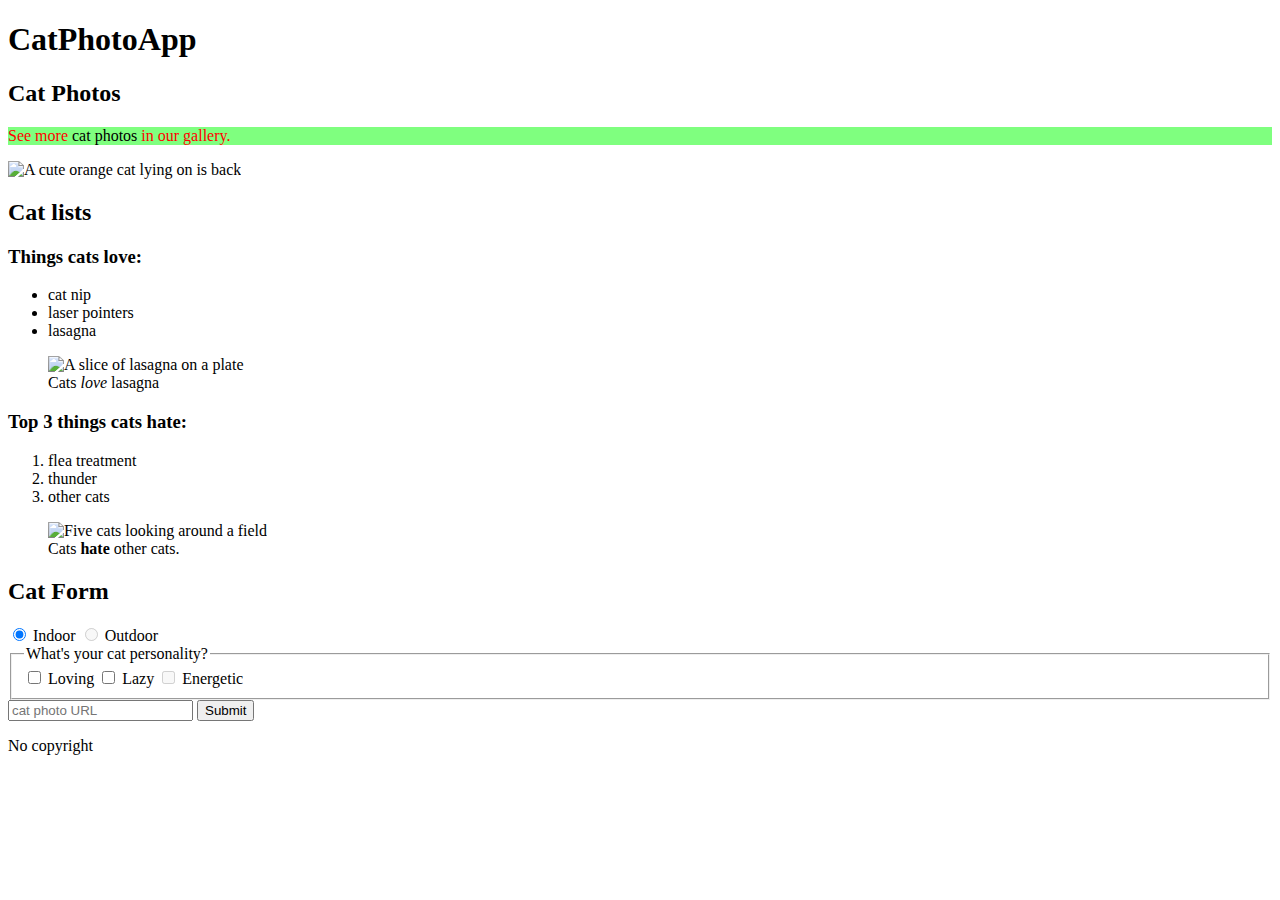
==== index.html @ 4525e36a "first commit" ====
<!DOCTYPE html>
<html lang="en">
<head>
    <title>CatPhotoApp</title>
    <link rel="stylesheet" href="style.css">
</head>
<body>
    <main>
        <h1>CatPhotoApp</h1>
        <section>
            <h2>Cat Photos</h2>
            <!-- TODO: Add link -->
            <p class="description">
                See more 
                <a rel="noreferrer noopener" target="_blank" href="cats.html">cat photos</a> 
                in our gallery.
            </p>
            <img src="https://cdn.freecodecamp.org/curriculum/cat-photo-app/relaxing-cat.jpg" alt="A cute orange cat lying on is back">
        </section>

        <section>
            <h2>Cat lists</h2>
            <h3>Things cats love:</h3>
            <ul>
                <li>cat nip</li>
                <li>laser pointers</li>
                <li>lasagna</li>
            </ul>
            <figure>
            <img src="https://cdn.freecodecamp.org/curriculum/cat-photo-app/lasagna.jpg" alt="A slice of lasagna on a plate">
            <figcaption>Cats <em>love</em> lasagna</figcaption>
            </figure>
            <h3>Top 3 things cats hate:</h3>
            <ol>
                <li>flea treatment</li>
                <li>thunder</li>
                <li>other cats</li>
            </ol>
            <figure>
                <img src="https://cdn.freecodecamp.org/curriculum/cat-photo-app/cats.jpg" alt="Five cats looking around a field">
                <figcaption>Cats <strong>hate</strong> other cats.</figcaption>
                </figure>
        </section>

        <section>
            <h2>Cat Form</h2>
            <form action="cats.html">
                <input type="radio" name="catform" id="Indoor" value="Indoor" checked>
                <label for="Indoor">Indoor</label>
                <input type="radio" name="catform" id="Outdoor" value="Outdoor" disabled>
                <label for="Outdoor">Outdoor</label>
            
            <fieldset>
                <legend>What's your cat personality?</legend>
                <input type="checkbox" name="personality" id="Loving" value="Loving">
                <label for="Loving">Loving</label>
                <input type="checkbox" name="personality" id="Lazy" value="Lazy">
                <label for="Lazy">Lazy</label>
                <input type="checkbox" name="personality" id="Energetic" value="Energetic" disabled>
                <label for="Energetic">Energetic</label>
            </fieldset>

            <input type="url" id="url" name="url" placeholder="cat photo URL">
            <input type="submit">

            </form>
        </section>

        <footer>
            <p>No copyright</p>
        </footer>
    </main>
</body>
</html>
---- style.css ----
.description {
    color: red;
    background-color: rgba(0, 255, 0, .5);
}

a:hover{
    color: #adff2f;
}
p.description > a{
    text-decoration: none;
    color: #000000;
    
}
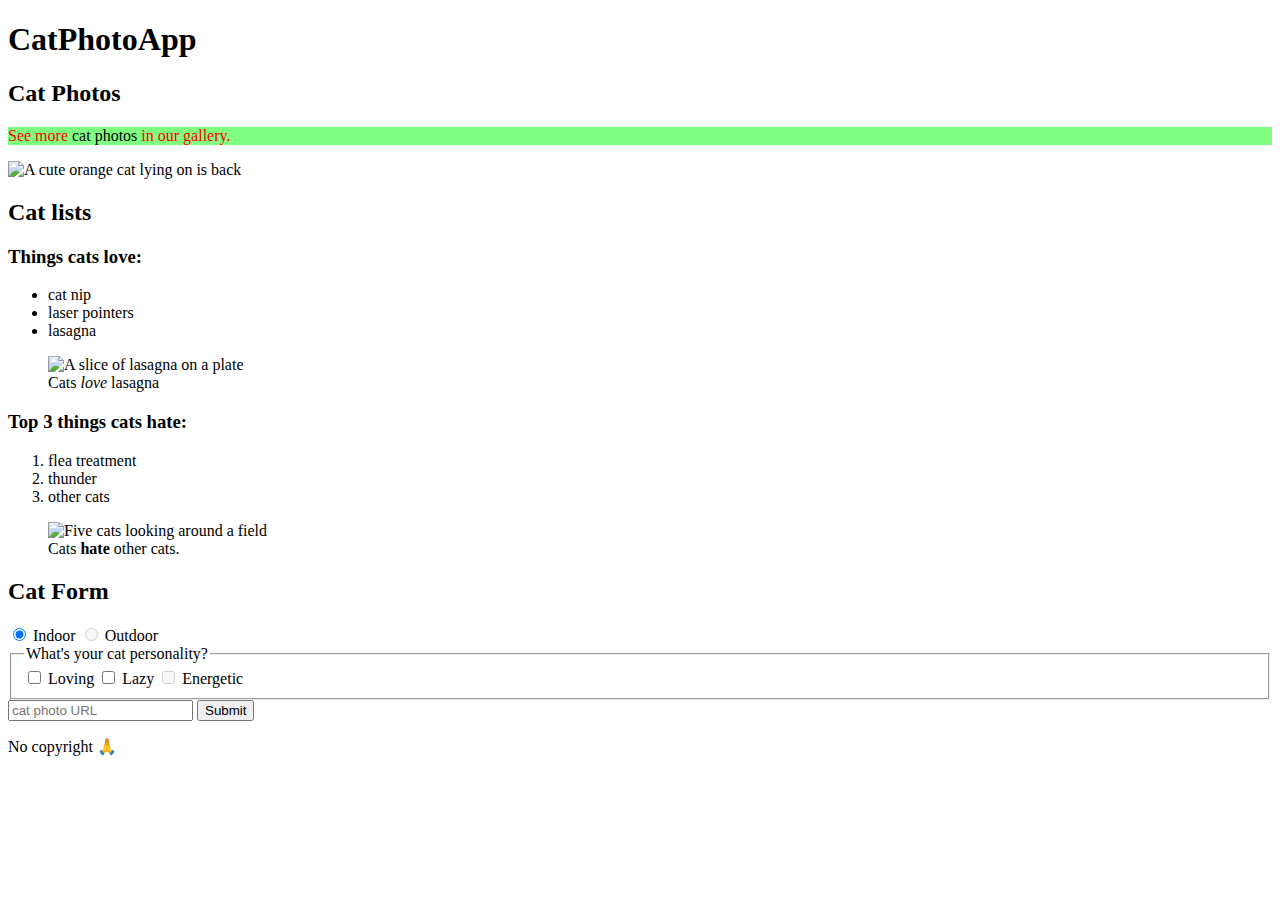
==== commit e6b57954: "dodano emoji w footer" ====
--- a/index.html
+++ b/index.html
@@ -9,7 +9,6 @@
         <h1>CatPhotoApp</h1>
         <section>
             <h2>Cat Photos</h2>
-            <!-- TODO: Add link -->
             <p class="description">
                 See more 
                 <a rel="noreferrer noopener" target="_blank" href="cats.html">cat photos</a> 
@@ -67,7 +66,7 @@
         </section>
 
         <footer>
-            <p>No copyright</p>
+            <p>No copyright 🙏</p>
         </footer>
     </main>
 </body>
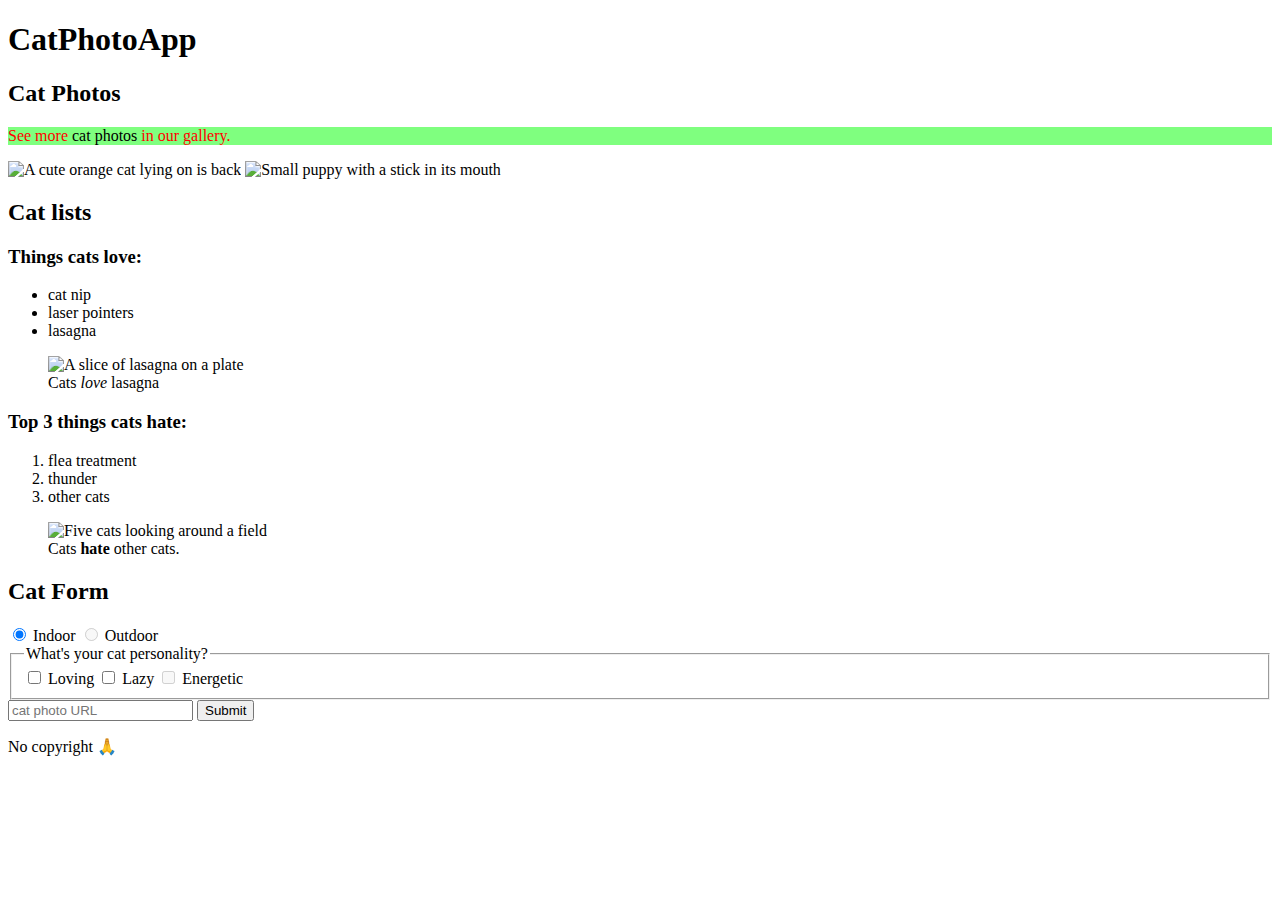
==== commit 9e234c6c: "add puppy photo" ====
--- a/index.html
+++ b/index.html
@@ -15,6 +15,7 @@
                 in our gallery.
             </p>
             <img src="https://cdn.freecodecamp.org/curriculum/cat-photo-app/relaxing-cat.jpg" alt="A cute orange cat lying on is back">
+            <img src="preview16.jpg" alt="Small puppy with a stick in its mouth" width="780" height="563">
         </section>
 
         <section>
